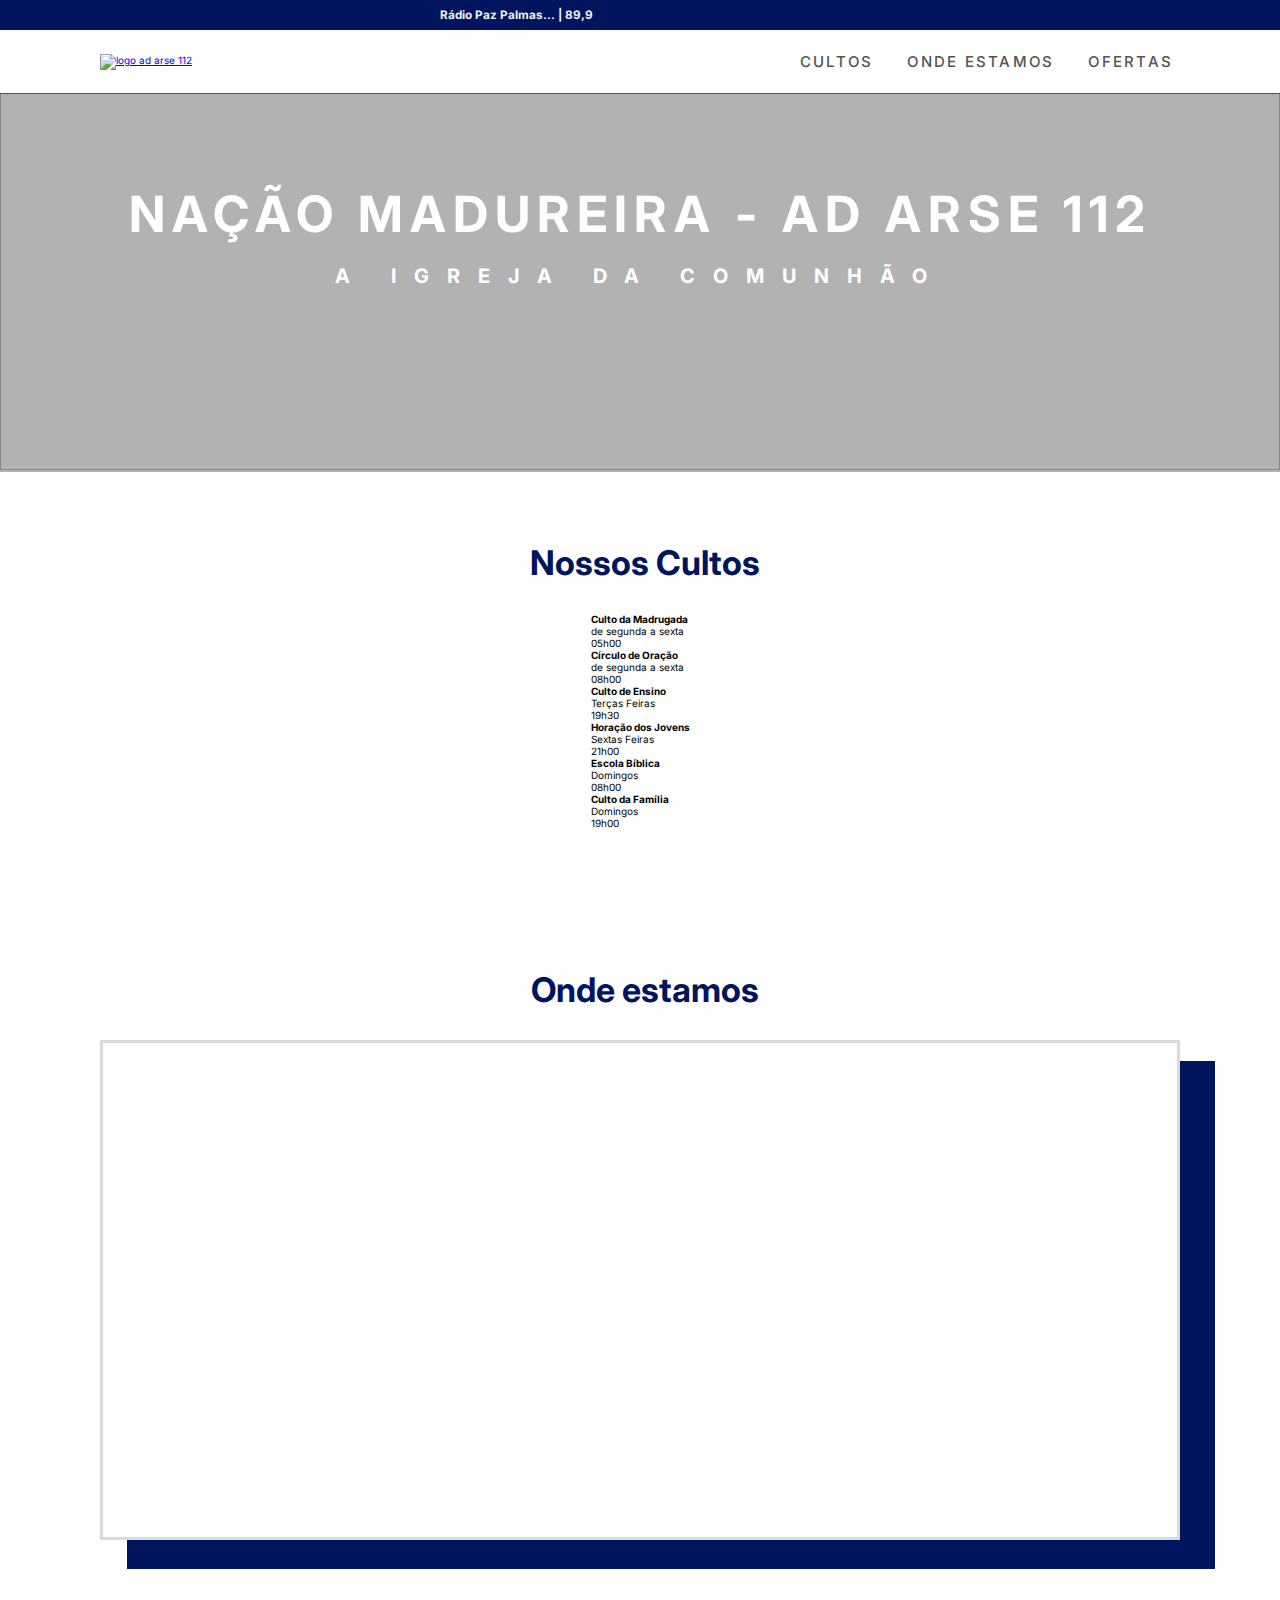
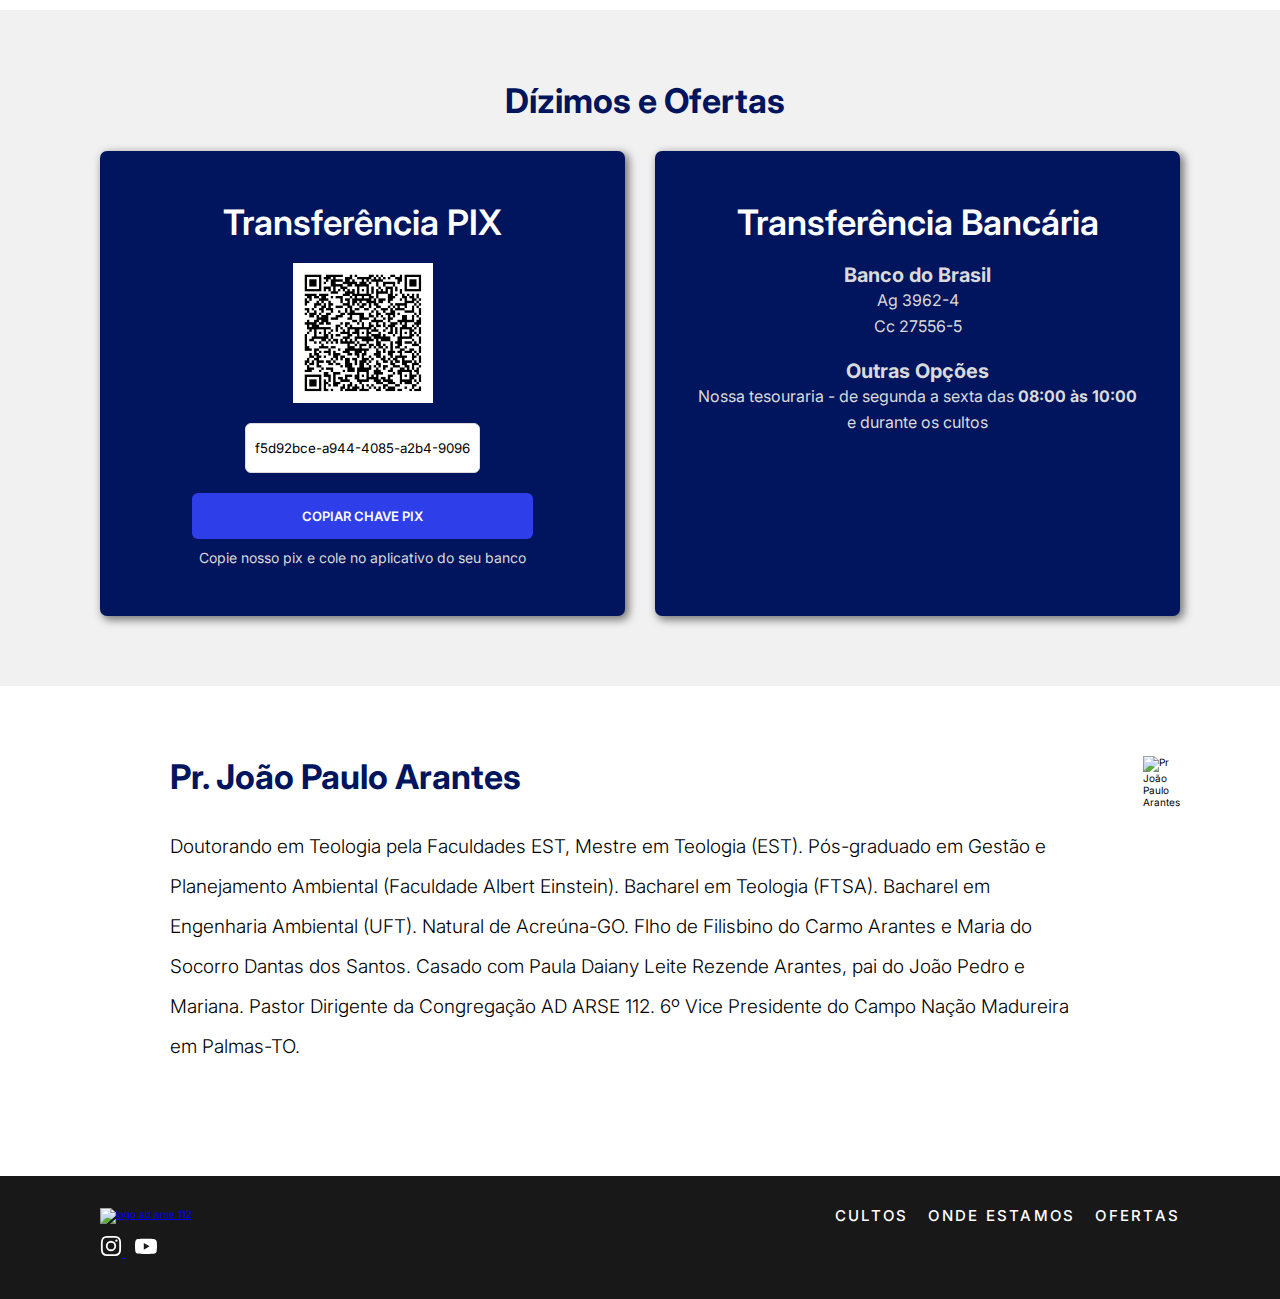
==== index.html @ 0571219d "fix: name church" ====
<!DOCTYPE html>
<html lang="en">
  <head>
    <link rel="preconnect" href="https://fonts.gstatic.com" />
    <meta charset="UTF-8" />
    <meta http-equiv="X-UA-Compatible" content="IE=edge" />
    <meta name="viewport" content="width=device-width, initial-scale=1.0" />
    <title>AD ARSE 112</title>
    <meta
      name="description"
      content="AD ARSE 112 A IGREJA DA COMUNHÃO | Nação Madureira | Palmas - Tocantins"
    />
    <meta name="keywords" content="COMUNHÃO, IGREJA, MADUREIRA" />

    <link
      href="https://fonts.googleapis.com/icon?family=Material+Icons"
      rel="stylesheet"
    />

    <link rel="stylesheet" href="styles/sweetalert2.min.css" />

    <link
      rel="stylesheet"
      id="sanfran-google-font-inter-css"
      href="//fonts.googleapis.com/css?family=Inter%3A100%2C200%2C300%2C400%2C500%2C600%2C700%2C800%2C900&amp;subset=latin&amp;ver=5.5.3"
      type="text/css"
      media="all"
    />

    <link rel="stylesheet" href="styles/styles.css" />
    <link rel="stylesheet" href="styles/ofertas.section.css" />
    <link rel="stylesheet" href="styles/cultos.section.css" />
    <link rel="stylesheet" href="styles/pastor.section.css" />
    <link rel="stylesheet" href="styles/player.css" />
    <link rel="stylesheet" href="styles/header.css" />
    <link rel="stylesheet" href="styles/footer.css" />
  </head>
  <body>
    <div class="top-container">
      <div class="player-wrapper">
        <div class="container">
          <iframe
            src="player.html"
            frameborder="0"
            noresize="noresize"
            scrolling="no"
          ></iframe>
          <h3 class="radio-paz">Rádio Paz Palmas... | 89,9</h3>
        </div>
      </div>
      <header>
        <div class="container">
          <div class="head-wrapper">
            <div class="logo-wrapper">
              <a href="#">
                <img
                  class="logo"
                  src="/assets/adarse112.png"
                  alt="logo ad arse 112"
                />
              </a>
            </div>
            <nav data-js="menu-nav"></nav>
            <a onclick="toggleMenu()" class="btn-main-menu">
              <span class="material-icons">menu</span>
            </a>
          </div>
        </div>
      </header>
    </div>

    <div class="main-menu" onclick="toggleMenu()">
      <div class="head"></div>
      <nav data-js="menu-nav"></nav>
    </div>

    <main>
      <section id="section-image" class="section-image">
        <div class="overlay-image"></div>
        <img src="/assets/bg.image.jpeg" alt="" />
        <div class="container">
          <h1>Nação Madureira - AD ARSE 112</h1>
          <h3>A IGREJA DA COMUNHÃO</h3>
        </div>
      </section>
      <section id="cultos" class="section-wrapper cultos">
        <div class="container">
          <h2 class="heading">Nossos Cultos</h2>
          <div class="horarios-wrapper">
            <div class="card">
              <h4>Culto da Madrugada</h4>
              <p class="day">de segunda a sexta</p>
              <p class="hour">05h00</p>
            </div>
            <div class="card">
              <h4>Círculo de Oração</h4>
              <p class="day">de segunda a sexta</p>
              <p class="hour">08h00</p>
            </div>
            <div class="card">
              <h4>Culto de Ensino</h4>
              <p class="day">Terças Feiras</p>
              <p class="hour">19h30</p>
            </div>
            <div class="card">
              <h4>Horação dos Jovens</h4>
              <p class="day">Sextas Feiras</p>
              <p class="hour">21h00</p>
            </div>
            <div class="card">
              <h4>Escola Bíblica</h4>
              <p class="day">Domingos</p>
              <p class="hour">08h00</p>
            </div>
            <div class="card">
              <h4>Culto da Família</h4>
              <p class="day">Domingos</p>
              <p class="hour">19h00</p>
            </div>
          </div>
        </div>
      </section>

      <section id="onde-estamos" class="section-wrapper">
        <div class="container">
          <h2 class="heading">Onde estamos</h2>
          <div class="map-wrapper">
            <div id="map"></div>
          </div>
        </div>
      </section>
      <section id="dizimos" class="section-wrapper ofertas">
        <div class="container">
          <h2 class="heading">Dízimos e Ofertas</h2>

          <div class="grid">
            <div class="pix">
              <h1 class="heading2">Transferência PIX</h1>
              <img class="qrcode" src="/assets/pixqr.jpeg" alt="qrcode" />
              <input
                type="text"
                id="copyText"
                value="f5d92bce-a944-4085-a2b4-909640096256"
                readonly="readonly"
              />
              <button id="copyBtn">
                <i class="ph-copy"></i>COPIAR CHAVE PIX
              </button>
              <small>Copie nosso pix e cole no aplicativo do seu banco</small>
            </div>
            <div class="bank">
              <h1 class="heading2">Transferência Bancária</h1>
              <h3 class="name">Banco do Brasil</h3>
              <p>Ag 3962-4</p>
              <p>Cc 27556-5</p>
              <h3 class="name mt-10">Outras Opções</h3>
              <p class="text-center">
                Nossa tesouraria - de segunda a sexta das
                <strong>08:00 às 10:00</strong> <br />
                e durante os cultos
              </p>
            </div>
          </div>
        </div>
      </section>
      <section id="pastor" class="section-wrapper pastor">
        <div class="container">
          <div class="pr-info">
            <h2 class="heading">Pr. João Paulo Arantes</h2>
            <p>
              Doutorando em Teologia pela Faculdades EST, Mestre em Teologia
              (EST). Pós-graduado em Gestão e Planejamento Ambiental (Faculdade
              Albert Einstein). Bacharel em Teologia (FTSA). Bacharel em
              Engenharia Ambiental (UFT). Natural de Acreúna-GO. Flho de
              Filisbino do Carmo Arantes e Maria do Socorro Dantas dos Santos.
              Casado com Paula Daiany Leite Rezende Arantes, pai do João Pedro e
              Mariana. Pastor Dirigente da Congregação AD ARSE 112. 6º Vice
              Presidente do Campo Nação Madureira em Palmas-TO.
            </p>
          </div>
          <img src="/assets/prjoao.jpg" alt="Pr João Paulo Arantes" />
        </div>
      </section>
    </main>
    <footer>
      <div class="container">
        <div class="row-wrapper">
          <div class="logo-wrapper">
            <a href="#">
              <img
                class="logo"
                src="/assets/logo-ligth.png"
                alt="logo ad arse 112"
              />
            </a>
          </div>
          <div class="links">
            <nav data-js="menu-nav"></nav>
          </div>
        </div>
        <div class="row-wrapper">
          <div class="social-network">
            <a
              href="https://instagram.com/adarse112"
              target="_blank"
              rel="noreferrer"
              title="Siga-nos no Instagram"
              data-footer="instagram"
            >
              <svg
                xmlns="http://www.w3.org/2000/svg"
                class="icon icon--social fill-orange--base"
                style="width: 22px; height: 22px"
                viewBox="0 0 24 24"
              >
                <path
                  d="M12 2.983c2.937 0 3.285.01 4.446.064 2.98.136 4.373 1.55 4.509 4.509.053 1.16.063 1.508.063 4.445 0 2.938-.01 3.285-.063 4.445-.137 2.956-1.525 4.373-4.51 4.509-1.16.053-1.506.064-4.445.064-2.937 0-3.285-.01-4.445-.064-2.988-.137-4.373-1.557-4.509-4.51-.053-1.16-.064-1.507-.064-4.445 0-2.937.012-3.284.064-4.445.137-2.958 1.525-4.373 4.51-4.509 1.16-.052 1.507-.063 4.444-.063zM12 1c-2.987 0-3.361.013-4.535.066-3.995.183-6.215 2.4-6.398 6.398C1.013 8.64 1 9.013 1 12c0 2.987.013 3.362.066 4.536.183 3.994 2.4 6.215 6.398 6.398C8.64 22.987 9.013 23 12 23c2.987 0 3.362-.013 4.536-.066 3.99-.183 6.216-2.4 6.397-6.398.054-1.174.067-1.549.067-4.536 0-2.987-.013-3.361-.066-4.535-.18-3.99-2.399-6.215-6.397-6.398C15.362 1.013 14.987 1 12 1zm0 5.351a5.649 5.649 0 100 11.298A5.649 5.649 0 0012 6.35zm0 9.316a3.666 3.666 0 110-7.333 3.666 3.666 0 010 7.333zm5.872-10.858a1.32 1.32 0 100 2.64 1.32 1.32 0 000-2.64z"
                ></path>
              </svg>
            </a>
            <a
              href="https://www.youtube.com/adarse112"
              target="_blank"
              rel="noreferrer"
              title="Se inscreva no nosso canal"
              data-footer="youtube"
            >
              <svg
                xmlns="http://www.w3.org/2000/svg"
                class="icon icon--social fill-orange--base"
                style="width: 22px; height: 22px"
                viewBox="0 0 24 24"
              >
                <path
                  fill-rule="evenodd"
                  d="M21.39 4.514a3.007 3.007 0 012.116 2.115c.514 1.878.494 5.793.494 5.793s0 3.894-.494 5.772a3.007 3.007 0 01-2.116 2.116c-1.878.494-9.39.494-9.39.494s-7.493 0-9.39-.514a3.007 3.007 0 01-2.116-2.116C0 16.316 0 12.402 0 12.402s0-3.895.494-5.773A3.068 3.068 0 012.61 4.494C4.488 4 12 4 12 4s7.513 0 9.391.514zm-5.535 7.888L9.608 16V8.804l6.247 3.598z"
                  clip-rule="evenodd"
                ></path>
              </svg>
            </a>
          </div>
        </div>
      </div>
    </footer>
    <script src="scripts/scripts.js"></script>
    <script src="scripts/maps.js"></script>
    <script src="scripts/menuNav.js"></script>
    <script src="/scripts/sweetalert2.min.js"></script>

    <script
      src="https://maps.googleapis.com/maps/api/js?key=AIzaSyDmwfI5GoSJJzvzz5P2TZE_6Hmuf93G5oo&callback=initMap&libraries=&v=weekly&channel=2"
      async
    ></script>
  </body>
</html>
---- styles/styles.css ----
:root {
  --color-white: rgba(255, 255, 255, 1);
  --color-primary: #181818;
  --color-btn-success: #2e3ee8;
  --color-main-darker: #00155e;
  --color-gray-10: ##f8f8f8;
  --color-gray-100: #f1f1f1;
  --color-gray-200: #dadada;
  --color-gray-800: #545454;
  --color-gray-900: #3c3c3c;

  --elevation-z-top: 999;
  --elevation-z-inter: 500;
  --elevation-z-base: 100;
}

* {
  margin: 0;
  padding: 0;
  box-sizing: border-box;
  font-family: "Inter", sans-serif;
}

html,
body {
  scroll-behavior: smooth;
}

html {
  font-size: 62.5%;
}

body {
  height: 100vh;
  background: var(--color-white);
}

.container {
  width: 90%;
  max-width: 1080px;
  margin: auto;
}

.btn-main-menu {
  display: none;
}

main {
  display: flex;
  flex-direction: column;
  align-items: center;
}

main .section-image {
  position: relative;
  width: 100%;
}

main .section-image img {
  width: 100%;
  height: 47rem;
  object-fit: cover;
}

main .section-image .overlay-image {
  width: 100%;
  height: 100%;
  z-index: var(--elevation-z-base);
  position: absolute;
  background-color: rgba(0, 0, 0, 0.3);
}

main .section-image .container {
  display: flex;
  flex-direction: column;
  height: 100%;
  justify-content: center;
  align-items: center;
  position: absolute;
  top: 0;
  left: 0;
  right: 0;
  color: #fff;
  z-index: var(--elevation-z-inter);
}

main .section-image h1 {
  font-size: 5rem;
  letter-spacing: 7px;
  text-transform: uppercase;
}

main .section-image h3 {
  font-size: 2rem;
  letter-spacing: 18px;
  text-transform: uppercase;
  margin-top: 2rem;
}

main .qrcode {
  width: 14rem;
}

main input {
  height: 5rem;
  border: 1px solid rgb(220 220 220);
  border-radius: 0.6rem;
  margin-top: 2rem;
  padding: 0.2rem 0.9rem;
  outline: none;
}

main button {
  background: var(--color-btn-success);
  border: 0;
  height: 4.6rem;
  padding: 0 11rem;
  border-radius: 0.6rem;
  color: var(--color-white);
  font-weight: 600;
  margin-top: 2rem;
  cursor: pointer;
  transition: background 250ms ease-in-out;
  font-size: 1.3rem;
}

main button:hover {
  background: #2732ad;
}

main small {
  font-size: 1.4rem;
  text-align: center;
  margin-top: 1rem;
}

.main-menu {
  position: fixed;
  top: 0;
  width: 100%;
  height: 100%;
  background-color: var(--color-white);
  transition: opacity 0.4s cubic-bezier(0.05, 0.74, 0.2, 0.99);
  flex-direction: column;
  padding-top: 2rem;
  z-index: var(--elevation-z-top);
  opacity: 0;
  pointer-events: none;
  display: flex;
  align-items: center;
}

main .section-wrapper {
  padding: 7rem 0;
  width: 100%;
}

main .section-wrapper .container {
  display: flex;
  align-items: center;
  flex-direction: column;
}

.map-wrapper {
  width: 100%;
  height: 50rem;
  position: relative;
  -webkit-box-shadow: 31px 25px 0 4px var(--color-main-darker);
  box-shadow: 31px 25px 0 4px var(--color-main-darker);
}

.map-wrapper #map {
  border: 3px solid var(--color-gray-200);
}

#map {
  position: absolute;
  height: 100%;
  width: 100%;
  left: 0;
  right: 0;
  margin: auto;
}

.heading {
  font-size: 3.4rem;
  padding-left: 1rem;
  font-weight: 700;
  margin-bottom: 3rem;
  color: var(--color-main-darker);
  text-align: center;
}

@media screen and (max-width: 720px) {
  .btn-main-menu {
    display: block;
    cursor: pointer;
  }

  main .section-image h3 {
    letter-spacing: 8px;
  }

  .heading {
    font-size: 2.4rem;
  }

  main .section-image h1 {
    font-size: 3rem;
  }
}

@media (max-width: 1000px) {
  main button {
    font-size: 1rem;
    padding: 0 8rem;
  }
}

.text-center {
  text-align: center;
}

.mt-10 {
  margin-top: 2rem;
}
---- styles/ofertas.section.css ----
section.ofertas {
  background-color: var(--color-gray-100);
}

section.ofertas .grid {
  display: grid;
  grid-template-columns: 1fr 1fr;
  width: 100%;
  grid-gap: 3rem;
}

section.ofertas .pix {
  display: flex;
  flex-direction: column;
  align-items: center;
  background: var(--color-main-darker);
  border-radius: 0.7rem;
  padding: 5rem 4rem;
  -webkit-box-shadow: 3px 3px 9px 1px rgba(0, 0, 0, 0.5);
  box-shadow: 3px 3px 9px 1px rgba(0, 0, 0, 0.5);
  color: var(--color-gray-200);
}

section.ofertas .bank {
  display: flex;
  flex-direction: column;
  align-items: center;
  background: var(--color-main-darker);
  border-radius: 0.7rem;
  padding: 5rem 4rem;
  -webkit-box-shadow: 3px 3px 9px 1px rgba(0, 0, 0, 0.5);
  box-shadow: 3px 3px 9px 1px rgba(0, 0, 0, 0.5);
  color: var(--color-gray-200);
}

section.ofertas .heading2 {
  font-size: 3.5rem;
  font-weight: 600;
  margin-bottom: 2rem;
  width: 100%;
  color: var(--color-white);
  text-align: center;
}

section.ofertas .bank .heading2 {
  color: #fff;
}

section.ofertas .bank .name {
  font-size: 2rem;
  color: var(--color-gray-200);
}

section.ofertas .bank p {
  font-size: 1.6rem;
  font-weight: 400;
  line-height: 2.6rem;
}

@media (max-width: 700px) {
  section.ofertas .grid {
    grid-template-columns: 1fr;
  }

  section.ofertas .pix {
    margin-bottom: 3rem;
  }
}

@media (max-width: 900px) {
  section.ofertas .pix {
    padding: 5rem 2rem;
  }

  section.ofertas .bank {
    padding: 5rem 2rem;
  }
}
---- styles/pastor.section.css ----
.pastor .container {
  flex-direction: row !important;
  align-items: flex-start !important;
}

.pastor .pr-info {
  padding: 0 7rem;
  display: flex;
  flex-direction: column;
  align-items: flex-start;
}

.pastor .pr-info p {
  font-size: 1.9rem;
  line-height: 4rem;
  font-weight: 300;
}

.pastor .container img {
  height: 35rem;
  align-self: flex-end;
}

.pastor .heading {
  padding-left: 0;
}

@media (max-width: 700px) {
  .pastor .container {
    flex-direction: column !important;
    align-items: center !important;
  }

  .pastor .container img {
    height: 24rem;
  }

  .pastor .pr-info {
    padding: 0;
  }

  .pastor .container img {
    align-self: center;
  }
}
---- styles/player.css ----
:root {
  --plyr-color-main: #2e3ee8;
  --plyr-control-icon-size: 12px;
  --plyr-control-spacing: 5px;
  --plyr-audio-controls-background: #00155e;
  --plyr-audio-control-color: #fff;
  --plyr-audio-control-color-hover: var(--color-gray-200);
}

.player-wrapper {
  background: var(--color-main-darker);
}

.player-wrapper .container {
  display: flex;
  align-items: center;
}

.plyr__controls {
  justify-content: flex-start !important  ;
}

.plyr__progress,
.plyr__time,
.plyr__menu,
.plyr__progress__container {
  display: none !important;
}

iframe {
  height: 30px;
  display: block;
  padding: 0;
}

iframe body {
  border: 0;
  margin: 0;
  padding: 0;
}

* {
  margin: 0;
  padding: 0;
  box-sizing: border-box;
  font-family: "Inter", sans-serif;
}

.plyr__controls__item:first-child {
  margin-right: 0 !important;
}

.radio-paz {
  color: var(--color-gray-100);
  margin-left: 4rem;
}

@media (max-width: 1000px) {
  .radio-paz {
    display: none;
  }
}
---- styles/header.css ----
.top-container {
  position: fixed;
  top: 0;
  left: 0;
  z-index: 999;
  width: 100%;
}

header {
  display: flex;
  background-color: var(--color-white);
  height: 6.4rem;
  width: 100%;
  border-bottom: 1px solid var(--color-gray-800);
}

.head-wrapper {
  display: flex;
  flex-direction: row;
  align-items: center;
  justify-content: space-between;
}

header .logo-wrapper {
  display: flex;
  align-items: center;
}

header .logo {
  width: 13.5rem;
}

header .slogan {
  color: var(--color-white);
  font-size: 2.5rem;
  margin-left: 1rem;
  letter-spacing: 0.25px;
  text-transform: uppercase;
  font-weight: 600;
}

header nav a {
  color: var(--color-gray-800);
  text-decoration: none;
  font-size: 1.5rem;
  font-weight: 500;
  letter-spacing: 2.25px;
  text-transform: uppercase;
  margin-left: 2rem;
  padding: 0.7rem;
  border-radius: 0.5rem;
}

header nav a:hover {
  color: var(--color-btn-success);
}

.main-menu nav {
  display: flex;
  flex-direction: column;
  align-items: center;
  padding: 2rem 1rem 0 1rem;
  transform: translateY(0);
  transition: transform 0.4s cubic-bezier(0.05, 0.74, 0.2, 0.99);
}

.main-menu nav a {
  color: var(--surface-100);
  display: block;
  padding: 1.5rem;
  cursor: pointer;
  text-decoration: none;
  font-size: 2rem;
}

.main-menu nav a:hover {
  color: var(--color-main-darker);
}

@media screen and (max-width: 720px) {
  header nav {
    display: none;
  }

  .main-menu.active {
    opacity: 1;
    pointer-events: all;
  }

  .main-menu.active nav {
    transform: translateY(3rem);
  }
}
---- styles/footer.css ----
footer {
  background-color: var(--color-primary);
}

footer .logo-wrapper {
  display: flex;
  align-items: center;
}

footer .logo {
  width: 13.5rem;
}

footer .container {
  padding: 3rem 0;
}

footer .container .row-wrapper {
  display: flex;
  align-items: center;
  justify-content: space-between;
  margin-bottom: 1rem;
}

.row-wrapper .links a {
  text-decoration: none;
  text-transform: uppercase;
  text-decoration: none;
  font-size: 1.5rem;
  font-weight: 500;
  letter-spacing: 2.25px;
  text-decoration: none;
  margin-left: 2rem;
  color: var(--color-white);
}

footer .social-network a {
  margin-right: 1rem;
}

footer .social-network svg {
  fill: #fff;
}

footer .social-network svg:hover {
  fill: var(--color-btn-success);
}

@media screen and (max-width: 720px) {
  footer .container .row-wrapper {
    display: flex;
    flex-direction: column;
  }

  footer .links nav {
    display: flex;
    flex-direction: column;
    align-items: center;
    margin: 1rem 0;
  }
}
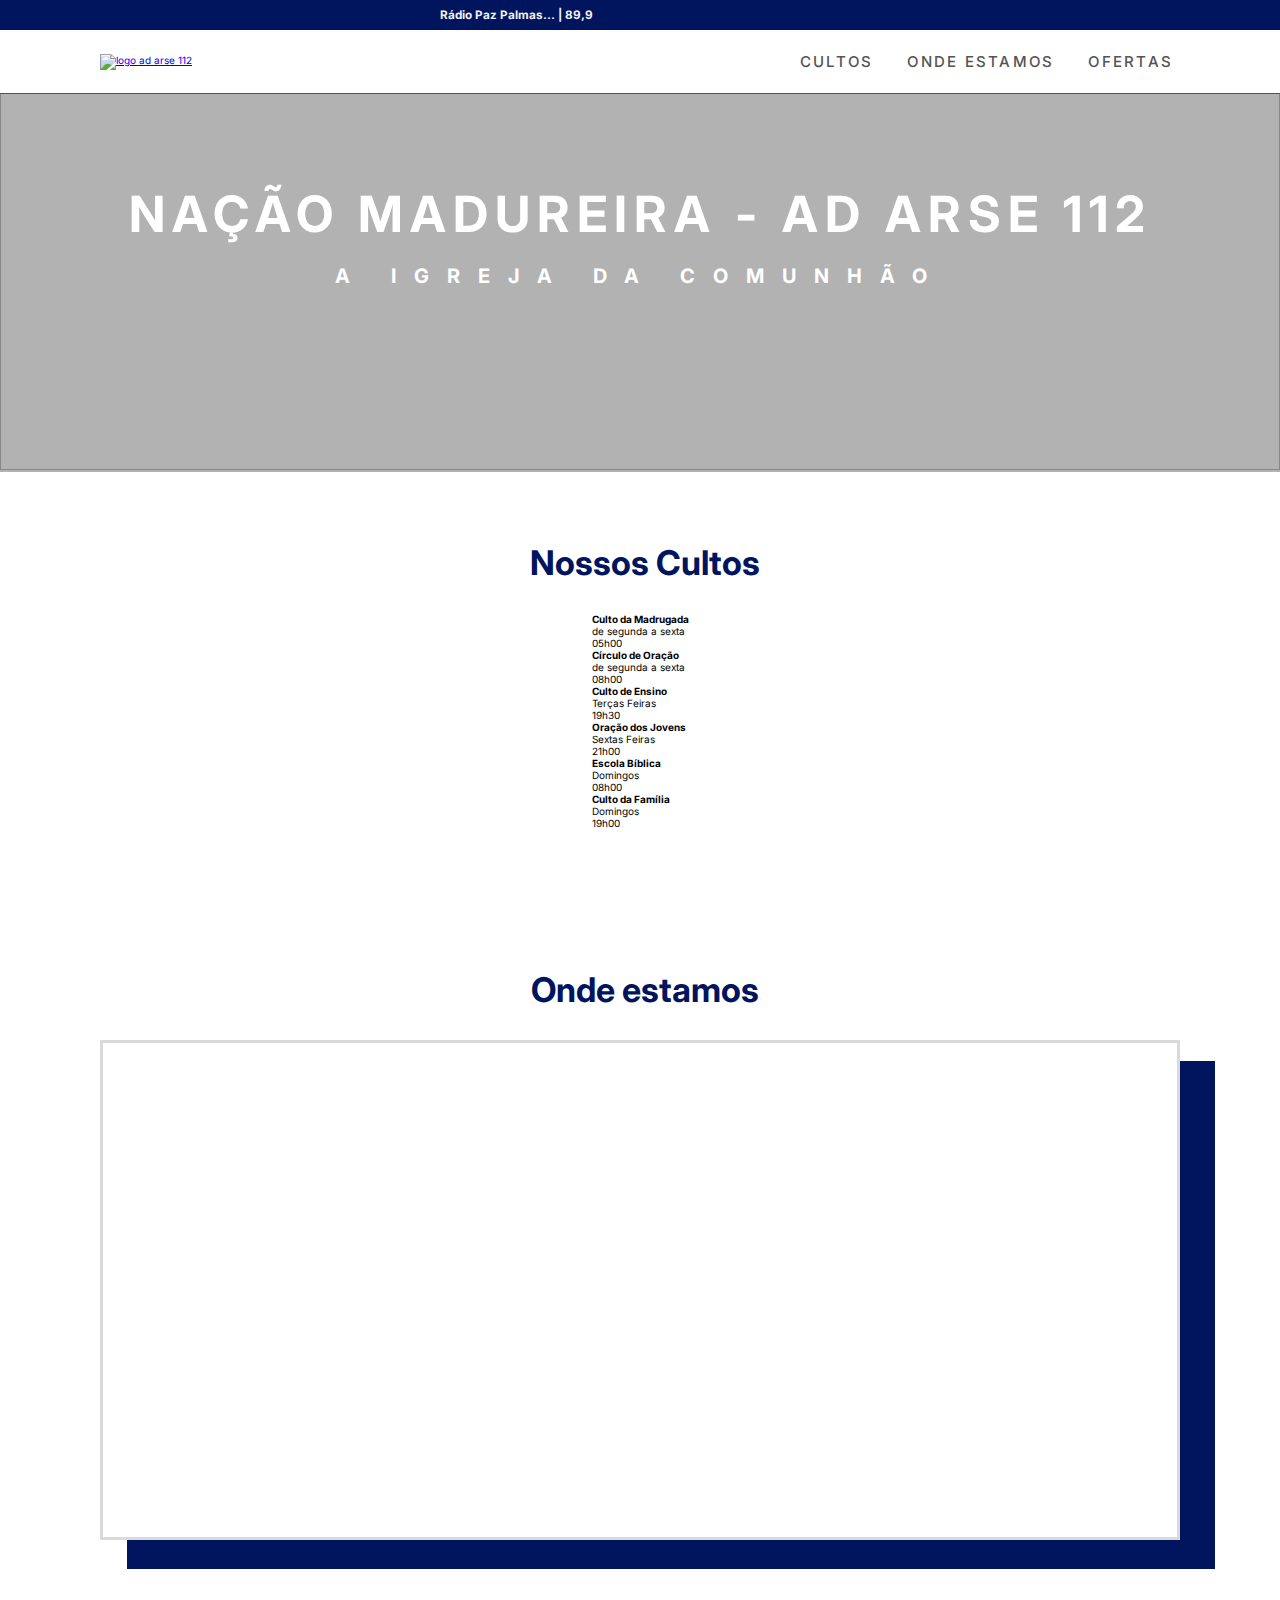
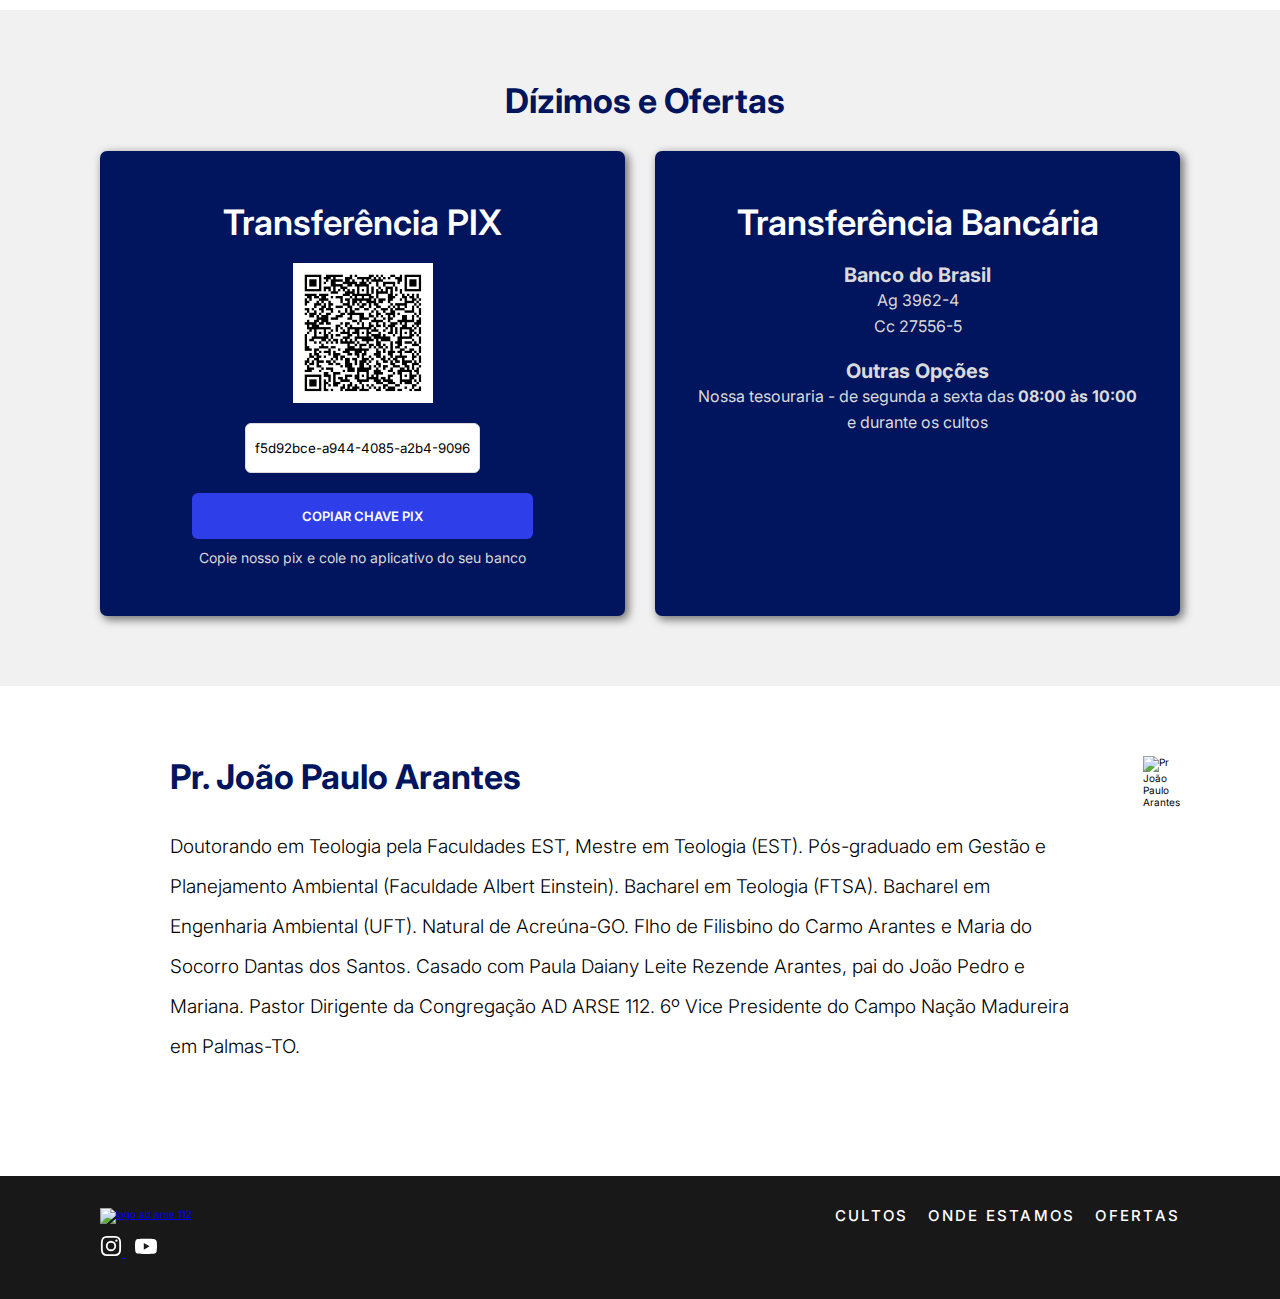
==== commit ea6f7381: "Merge pull request #5 from adailsonaguiar/dev" ====
--- a/index.html
+++ b/index.html
@@ -103,7 +103,7 @@
               <p class="hour">19h30</p>
             </div>
             <div class="card">
-              <h4>Horação dos Jovens</h4>
+              <h4>Oração dos Jovens</h4>
               <p class="day">Sextas Feiras</p>
               <p class="hour">21h00</p>
             </div>
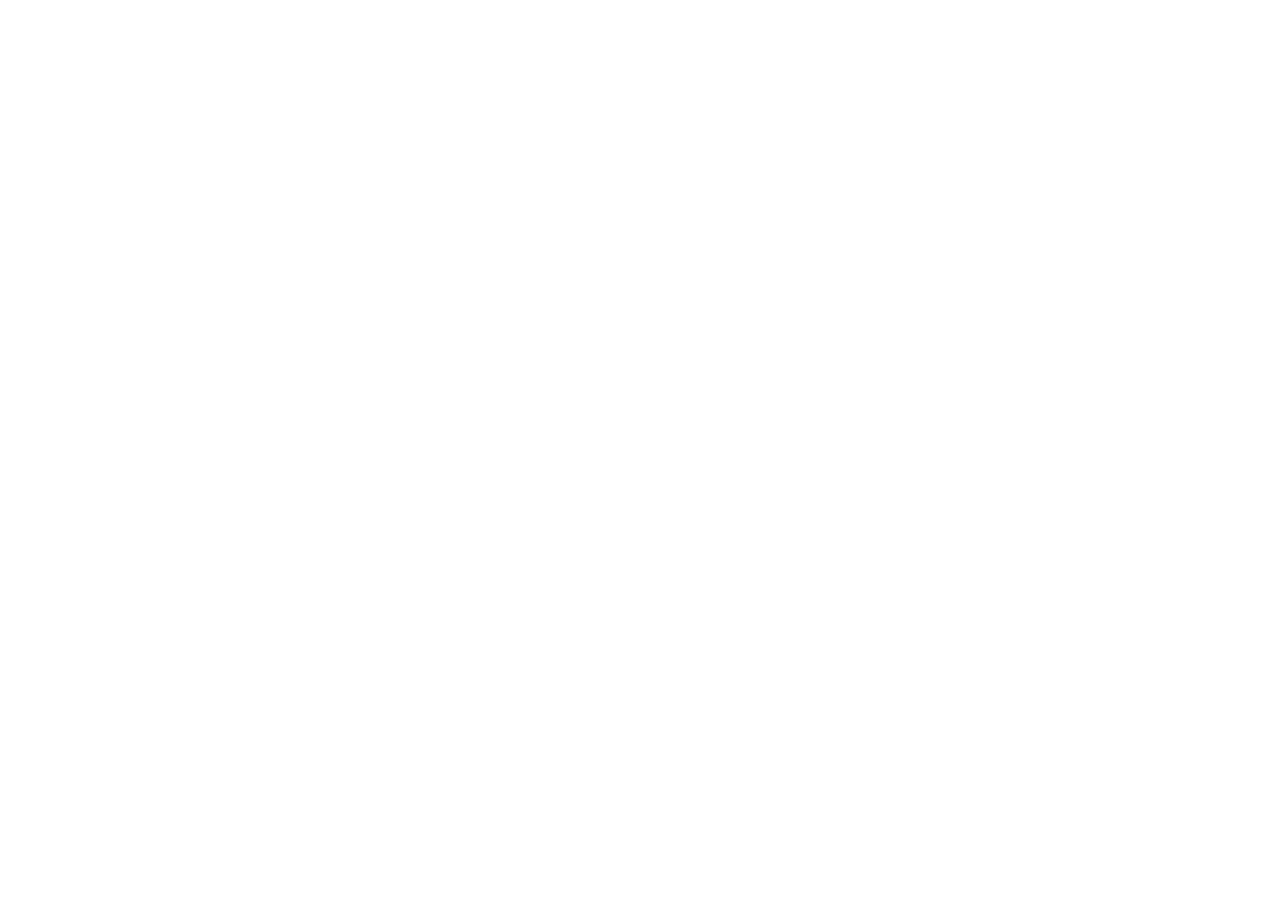
==== commit 474b2bcf: "refact player" ====
--- a/index.html
+++ b/index.html
@@ -6,250 +6,40 @@
     <meta http-equiv="X-UA-Compatible" content="IE=edge" />
     <meta name="viewport" content="width=device-width, initial-scale=1.0" />
     <title>AD ARSE 112</title>
-    <meta
-      name="description"
-      content="AD ARSE 112 A IGREJA DA COMUNHÃO | Nação Madureira | Palmas - Tocantins"
-    />
-    <meta name="keywords" content="COMUNHÃO, IGREJA, MADUREIRA" />
 
-    <link
-      href="https://fonts.googleapis.com/icon?family=Material+Icons"
-      rel="stylesheet"
-    />
+    <link rel="stylesheet" href="https://cdn.plyr.io/3.6.8/plyr.css" />
 
-    <link rel="stylesheet" href="styles/sweetalert2.min.css" />
-
-    <link
-      rel="stylesheet"
-      id="sanfran-google-font-inter-css"
-      href="//fonts.googleapis.com/css?family=Inter%3A100%2C200%2C300%2C400%2C500%2C600%2C700%2C800%2C900&amp;subset=latin&amp;ver=5.5.3"
-      type="text/css"
-      media="all"
-    />
-
-    <link rel="stylesheet" href="styles/styles.css" />
-    <link rel="stylesheet" href="styles/ofertas.section.css" />
-    <link rel="stylesheet" href="styles/cultos.section.css" />
-    <link rel="stylesheet" href="styles/pastor.section.css" />
     <link rel="stylesheet" href="styles/player.css" />
-    <link rel="stylesheet" href="styles/header.css" />
-    <link rel="stylesheet" href="styles/footer.css" />
   </head>
   <body>
-    <div class="top-container">
-      <div class="player-wrapper">
-        <div class="container">
-          <iframe
-            src="player.html"
-            frameborder="0"
-            noresize="noresize"
-            scrolling="no"
-          ></iframe>
-          <h3 class="radio-paz">Rádio Paz Palmas... | 89,9</h3>
-        </div>
-      </div>
-      <header>
-        <div class="container">
-          <div class="head-wrapper">
-            <div class="logo-wrapper">
-              <a href="#">
-                <img
-                  class="logo"
-                  src="/assets/adarse112.png"
-                  alt="logo ad arse 112"
-                />
-              </a>
-            </div>
-            <nav data-js="menu-nav"></nav>
-            <a onclick="toggleMenu()" class="btn-main-menu">
-              <span class="material-icons">menu</span>
-            </a>
-          </div>
-        </div>
-      </header>
+    <div class="player-wrapper">
+      <audio id="player" preload="auto" autoplay disableContextMenu resetOnEnd>
+        <source
+          src="https://8030.brasilstream.com.br/stream?identifica=5360246618292850000"
+          type="audio/mpeg"
+        />
+        <source
+          src="https://8030.brasilstream.com.br/mp3?identifica=5360246618292850000"
+          type="audio/mpeg"
+        />
+        <source
+          src="https://8030.brasilstream.com.br/stream.m3u?identifica=5360246618292850000"
+          type="audio/mpegurl"
+        />
+        <source
+          src="https://8030.brasilstream.com.br/mp3.m3u?identifica=5360246618292850000"
+          type="audio/mpegurl"
+        />
+        <a href="https://8030.brasilstream.com.br/stream.m3u"
+          >Clique Aqui para Ouvir!</a
+        >
+      </audio>
     </div>
 
-    <div class="main-menu" onclick="toggleMenu()">
-      <div class="head"></div>
-      <nav data-js="menu-nav"></nav>
-    </div>
-
-    <main>
-      <section id="section-image" class="section-image">
-        <div class="overlay-image"></div>
-        <img src="/assets/bg.image.jpeg" alt="" />
-        <div class="container">
-          <h1>Nação Madureira - AD ARSE 112</h1>
-          <h3>A IGREJA DA COMUNHÃO</h3>
-        </div>
-      </section>
-      <section id="cultos" class="section-wrapper cultos">
-        <div class="container">
-          <h2 class="heading">Nossos Cultos</h2>
-          <div class="horarios-wrapper">
-            <div class="card">
-              <h4>Culto da Madrugada</h4>
-              <p class="day">de segunda a sexta</p>
-              <p class="hour">05h00</p>
-            </div>
-            <div class="card">
-              <h4>Círculo de Oração</h4>
-              <p class="day">de segunda a sexta</p>
-              <p class="hour">08h00</p>
-            </div>
-            <div class="card">
-              <h4>Culto de Ensino</h4>
-              <p class="day">Terças Feiras</p>
-              <p class="hour">19h30</p>
-            </div>
-            <div class="card">
-              <h4>Oração dos Jovens</h4>
-              <p class="day">Sextas Feiras</p>
-              <p class="hour">21h00</p>
-            </div>
-            <div class="card">
-              <h4>Escola Bíblica</h4>
-              <p class="day">Domingos</p>
-              <p class="hour">08h00</p>
-            </div>
-            <div class="card">
-              <h4>Culto da Família</h4>
-              <p class="day">Domingos</p>
-              <p class="hour">19h00</p>
-            </div>
-          </div>
-        </div>
-      </section>
-
-      <section id="onde-estamos" class="section-wrapper">
-        <div class="container">
-          <h2 class="heading">Onde estamos</h2>
-          <div class="map-wrapper">
-            <div id="map"></div>
-          </div>
-        </div>
-      </section>
-      <section id="dizimos" class="section-wrapper ofertas">
-        <div class="container">
-          <h2 class="heading">Dízimos e Ofertas</h2>
-
-          <div class="grid">
-            <div class="pix">
-              <h1 class="heading2">Transferência PIX</h1>
-              <img class="qrcode" src="/assets/pixqr.jpeg" alt="qrcode" />
-              <input
-                type="text"
-                id="copyText"
-                value="f5d92bce-a944-4085-a2b4-909640096256"
-                readonly="readonly"
-              />
-              <button id="copyBtn">
-                <i class="ph-copy"></i>COPIAR CHAVE PIX
-              </button>
-              <small>Copie nosso pix e cole no aplicativo do seu banco</small>
-            </div>
-            <div class="bank">
-              <h1 class="heading2">Transferência Bancária</h1>
-              <h3 class="name">Banco do Brasil</h3>
-              <p>Ag 3962-4</p>
-              <p>Cc 27556-5</p>
-              <h3 class="name mt-10">Outras Opções</h3>
-              <p class="text-center">
-                Nossa tesouraria - de segunda a sexta das
-                <strong>08:00 às 10:00</strong> <br />
-                e durante os cultos
-              </p>
-            </div>
-          </div>
-        </div>
-      </section>
-      <section id="pastor" class="section-wrapper pastor">
-        <div class="container">
-          <div class="pr-info">
-            <h2 class="heading">Pr. João Paulo Arantes</h2>
-            <p>
-              Doutorando em Teologia pela Faculdades EST, Mestre em Teologia
-              (EST). Pós-graduado em Gestão e Planejamento Ambiental (Faculdade
-              Albert Einstein). Bacharel em Teologia (FTSA). Bacharel em
-              Engenharia Ambiental (UFT). Natural de Acreúna-GO. Flho de
-              Filisbino do Carmo Arantes e Maria do Socorro Dantas dos Santos.
-              Casado com Paula Daiany Leite Rezende Arantes, pai do João Pedro e
-              Mariana. Pastor Dirigente da Congregação AD ARSE 112. 6º Vice
-              Presidente do Campo Nação Madureira em Palmas-TO.
-            </p>
-          </div>
-          <img src="/assets/prjoao.jpg" alt="Pr João Paulo Arantes" />
-        </div>
-      </section>
-    </main>
-    <footer>
-      <div class="container">
-        <div class="row-wrapper">
-          <div class="logo-wrapper">
-            <a href="#">
-              <img
-                class="logo"
-                src="/assets/logo-ligth.png"
-                alt="logo ad arse 112"
-              />
-            </a>
-          </div>
-          <div class="links">
-            <nav data-js="menu-nav"></nav>
-          </div>
-        </div>
-        <div class="row-wrapper">
-          <div class="social-network">
-            <a
-              href="https://instagram.com/adarse112"
-              target="_blank"
-              rel="noreferrer"
-              title="Siga-nos no Instagram"
-              data-footer="instagram"
-            >
-              <svg
-                xmlns="http://www.w3.org/2000/svg"
-                class="icon icon--social fill-orange--base"
-                style="width: 22px; height: 22px"
-                viewBox="0 0 24 24"
-              >
-                <path
-                  d="M12 2.983c2.937 0 3.285.01 4.446.064 2.98.136 4.373 1.55 4.509 4.509.053 1.16.063 1.508.063 4.445 0 2.938-.01 3.285-.063 4.445-.137 2.956-1.525 4.373-4.51 4.509-1.16.053-1.506.064-4.445.064-2.937 0-3.285-.01-4.445-.064-2.988-.137-4.373-1.557-4.509-4.51-.053-1.16-.064-1.507-.064-4.445 0-2.937.012-3.284.064-4.445.137-2.958 1.525-4.373 4.51-4.509 1.16-.052 1.507-.063 4.444-.063zM12 1c-2.987 0-3.361.013-4.535.066-3.995.183-6.215 2.4-6.398 6.398C1.013 8.64 1 9.013 1 12c0 2.987.013 3.362.066 4.536.183 3.994 2.4 6.215 6.398 6.398C8.64 22.987 9.013 23 12 23c2.987 0 3.362-.013 4.536-.066 3.99-.183 6.216-2.4 6.397-6.398.054-1.174.067-1.549.067-4.536 0-2.987-.013-3.361-.066-4.535-.18-3.99-2.399-6.215-6.397-6.398C15.362 1.013 14.987 1 12 1zm0 5.351a5.649 5.649 0 100 11.298A5.649 5.649 0 0012 6.35zm0 9.316a3.666 3.666 0 110-7.333 3.666 3.666 0 010 7.333zm5.872-10.858a1.32 1.32 0 100 2.64 1.32 1.32 0 000-2.64z"
-                ></path>
-              </svg>
-            </a>
-            <a
-              href="https://www.youtube.com/adarse112"
-              target="_blank"
-              rel="noreferrer"
-              title="Se inscreva no nosso canal"
-              data-footer="youtube"
-            >
-              <svg
-                xmlns="http://www.w3.org/2000/svg"
-                class="icon icon--social fill-orange--base"
-                style="width: 22px; height: 22px"
-                viewBox="0 0 24 24"
-              >
-                <path
-                  fill-rule="evenodd"
-                  d="M21.39 4.514a3.007 3.007 0 012.116 2.115c.514 1.878.494 5.793.494 5.793s0 3.894-.494 5.772a3.007 3.007 0 01-2.116 2.116c-1.878.494-9.39.494-9.39.494s-7.493 0-9.39-.514a3.007 3.007 0 01-2.116-2.116C0 16.316 0 12.402 0 12.402s0-3.895.494-5.773A3.068 3.068 0 012.61 4.494C4.488 4 12 4 12 4s7.513 0 9.391.514zm-5.535 7.888L9.608 16V8.804l6.247 3.598z"
-                  clip-rule="evenodd"
-                ></path>
-              </svg>
-            </a>
-          </div>
-        </div>
-      </div>
-    </footer>
-    <script src="scripts/scripts.js"></script>
-    <script src="scripts/maps.js"></script>
-    <script src="scripts/menuNav.js"></script>
-    <script src="/scripts/sweetalert2.min.js"></script>
-
-    <script
-      src="https://maps.googleapis.com/maps/api/js?key=AIzaSyDmwfI5GoSJJzvzz5P2TZE_6Hmuf93G5oo&callback=initMap&libraries=&v=weekly&channel=2"
-      async
-    ></script>
+    <script src="https://cdn.plyr.io/3.6.8/plyr.js"></script>
+    <script>
+      const player = new Plyr("#player");
+      player.play();
+    </script>
   </body>
 </html>
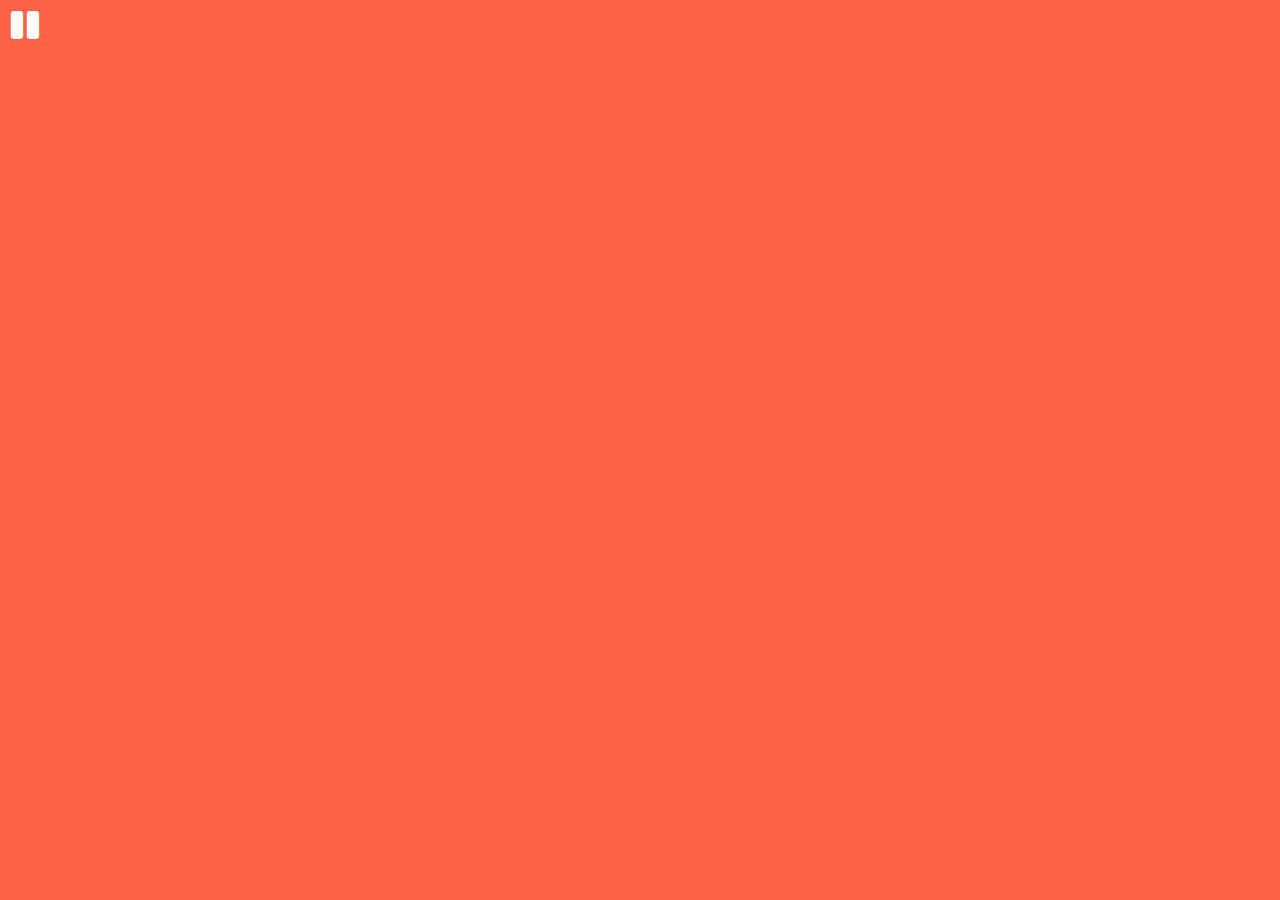
==== commit 7e6c214b: "fix: not auto play on chrome" ====
--- a/index.html
+++ b/index.html
@@ -5,15 +5,16 @@
     <meta charset="UTF-8" />
     <meta http-equiv="X-UA-Compatible" content="IE=edge" />
     <meta name="viewport" content="width=device-width, initial-scale=1.0" />
-    <title>AD ARSE 112</title>
-
-    <link rel="stylesheet" href="https://cdn.plyr.io/3.6.8/plyr.css" />
+    <link
+      href="https://cdnjs.cloudflare.com/ajax/libs/font-awesome/5.13.0/css/all.min.css"
+      rel="stylesheet"
+    />
 
     <link rel="stylesheet" href="styles/player.css" />
   </head>
   <body>
     <div class="player-wrapper">
-      <audio id="player" preload="auto" autoplay disableContextMenu resetOnEnd>
+      <audio id="music" preload="true">
         <source
           src="https://8030.brasilstream.com.br/stream?identifica=5360246618292850000"
           type="audio/mpeg"
@@ -34,12 +35,42 @@
           >Clique Aqui para Ouvir!</a
         >
       </audio>
+      <button id="pButton" class="play">
+        <i class="fas fa-pause"></i>
+        <i class="fas fa-play"></i>
+      </button>
     </div>
 
-    <script src="https://cdn.plyr.io/3.6.8/plyr.js"></script>
     <script>
-      const player = new Plyr("#player");
-      player.play();
+      var music = document.getElementById("music"); // id for audio element
+      var pButton = document.getElementById("pButton"); // play button
+      try {
+        music.play();
+        pButton.className = "pause";
+        console.log("@TOCANDO RADIO PAZ FM...");
+      } catch (error) {
+        pButton.className = "play";
+      }
+
+      function onMute() {
+        if (music.paused) {
+          music.play();
+          pButton.className = "pause";
+          console.log("@TOCANDO RADIO PAZ FM...");
+        } else {
+          if (music.muted) {
+            music.muted = false;
+            pButton.className = "pause";
+            console.log("@TOCANDO RADIO PAZ FM (COM SOM)...");
+          } else {
+            music.muted = true;
+            pButton.className = "play";
+            console.log("@TOCANDO RADIO PAZ FM (SEM SOM)...");
+          }
+        }
+      }
+
+      pButton.addEventListener("click", onMute);
     </script>
   </body>
 </html>
--- a/styles/player.css
+++ b/styles/player.css
@@ -1,62 +1,28 @@
-:root {
-  --plyr-color-main: #2e3ee8;
-  --plyr-control-icon-size: 12px;
-  --plyr-control-spacing: 5px;
-  --plyr-audio-controls-background: #00155e;
-  --plyr-audio-control-color: #fff;
-  --plyr-audio-control-color-hover: var(--color-gray-200);
-}
-
-.player-wrapper {
-  background: var(--color-main-darker);
-}
-
-.player-wrapper .container {
-  display: flex;
-  align-items: center;
-}
-
-.plyr__controls {
-  justify-content: flex-start !important  ;
-}
-
-.plyr__progress,
-.plyr__time,
-.plyr__menu,
-.plyr__progress__container {
-  display: none !important;
-}
-
-iframe {
-  height: 30px;
-  display: block;
-  padding: 0;
-}
-
-iframe body {
-  border: 0;
-  margin: 0;
-  padding: 0;
-}
-
 * {
   margin: 0;
   padding: 0;
   box-sizing: border-box;
-  font-family: "Inter", sans-serif;
 }
 
-.plyr__controls__item:first-child {
-  margin-right: 0 !important;
+#pButton {
+  border: none;
+  outline: none;
+  background: transparent;
+  width: 50px;
+  height: 50px;
+}
+.fas {
+  font-size: 2rem;
+  color: #fff;
 }
 
-.radio-paz {
-  color: var(--color-gray-100);
-  margin-left: 4rem;
+.play .fa-pause {
+  display: none;
+}
+.pause .fa-play {
+  display: none;
 }
 
-@media (max-width: 1000px) {
-  .radio-paz {
-    display: none;
-  }
-}
+body{
+  background-color: tomato;
+}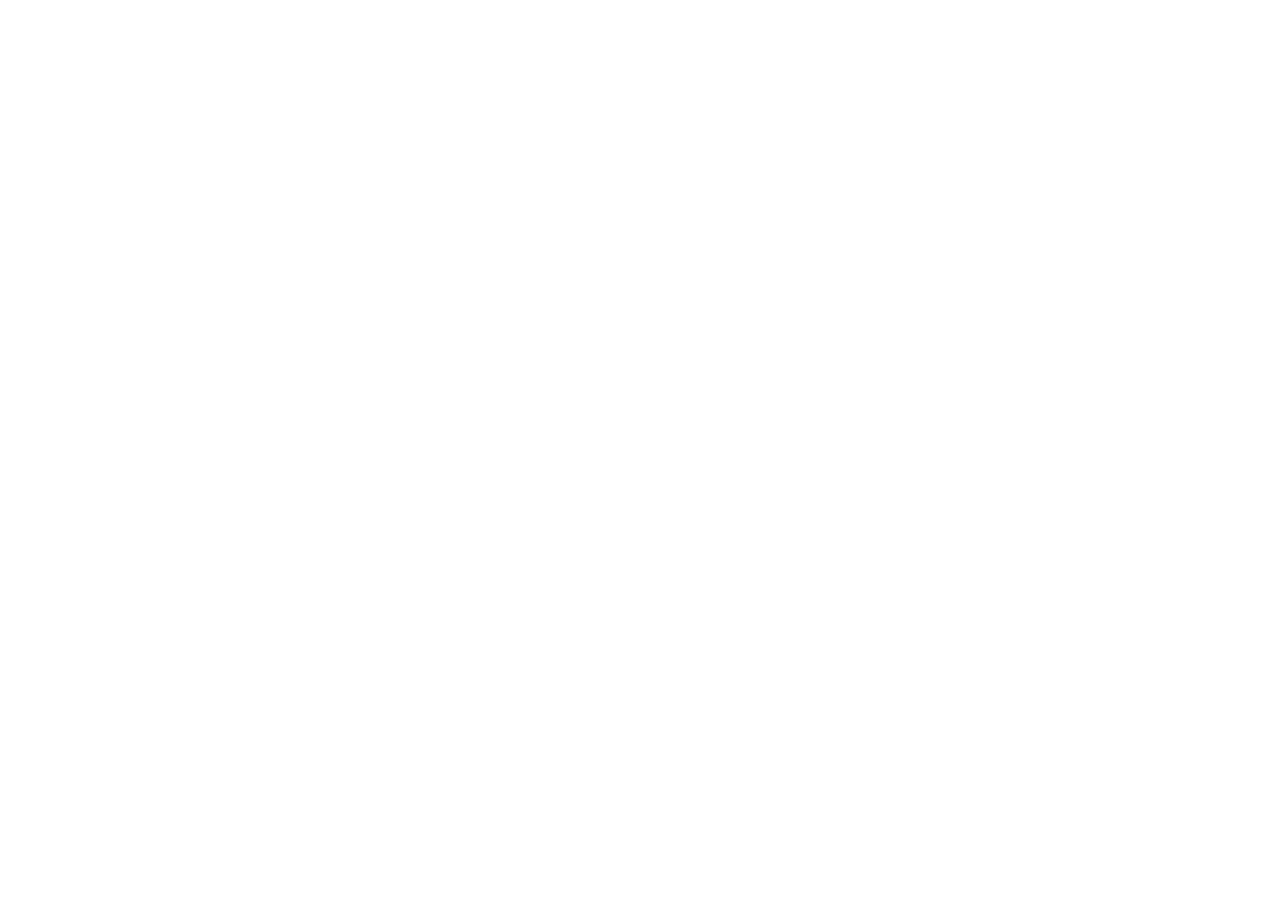
==== commit bf463f0d: "improvements" ====
--- a/index.html
+++ b/index.html
@@ -44,14 +44,7 @@
     <script>
       var music = document.getElementById("music"); // id for audio element
       var pButton = document.getElementById("pButton"); // play button
-      try {
-        music.play();
-        pButton.className = "pause";
-        console.log("@TOCANDO RADIO PAZ FM...");
-      } catch (error) {
-        pButton.className = "play";
-      }
-
+   
       function onMute() {
         if (music.paused) {
           music.play();
--- a/styles/player.css
+++ b/styles/player.css
@@ -12,7 +12,7 @@
   height: 50px;
 }
 .fas {
-  font-size: 2rem;
+  font-size: 1.4rem;
   color: #fff;
 }
 
@@ -22,7 +22,3 @@
 .pause .fa-play {
   display: none;
 }
-
-body{
-  background-color: tomato;
-}